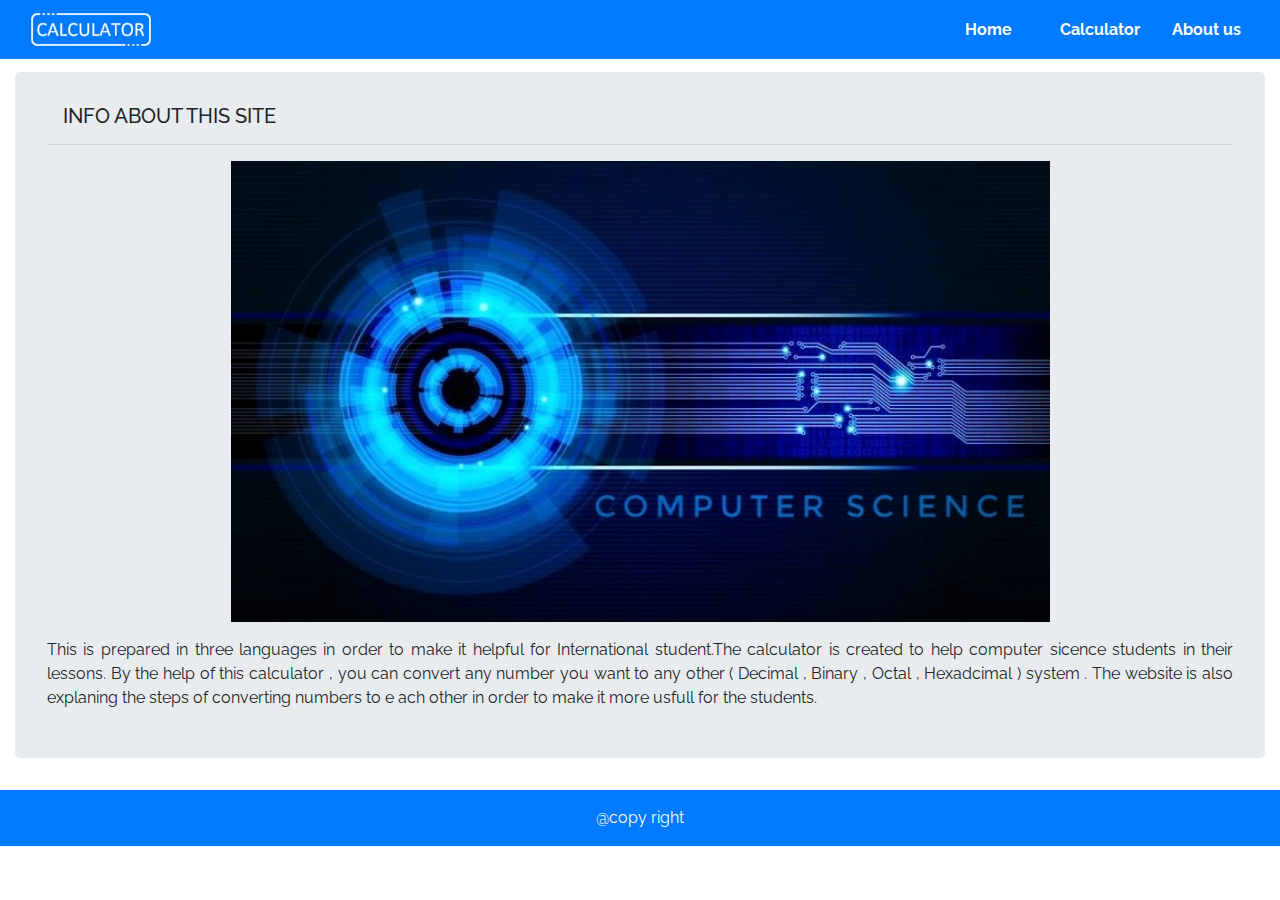
==== index.html @ 184d3c5a "Add files via upload" ====
<!DOCTYPE html>
<html lang="en">

<head>
    <meta charset="UTF-8">
    <meta name="viewport" content="width=device-width, initial-scale=1.0">
    <link rel="stylesheet" href="style.css">
    <link rel="stylesheet" href="https://use.fontawesome.com/releases/v5.7.0/css/all.css" integrity="sha384-lZN37f5QGtY3VHgisS14W3ExzMWZxybE1SJSEsQp9S+oqd12jhcu+A56Ebc1zFSJ" crossorigin="anonymous">
    <link href="https://fonts.googleapis.com/css?family=Kalam|Raleway&display=swap" rel="stylesheet">
    <link href="https://fonts.googleapis.com/css?family=Poppins:200i,300,400&amp;display=swap" rel="stylesheet">
    <!-- Latest compiled and minified CSS -->
    <link rel="stylesheet" href="https://maxcdn.bootstrapcdn.com/bootstrap/4.4.1/css/bootstrap.min.css">

    <!-- jQuery library -->
    <script src="https://ajax.googleapis.com/ajax/libs/jquery/3.4.1/jquery.min.js"></script>

    <!-- Popper JS -->
    <script src="https://cdnjs.cloudflare.com/ajax/libs/popper.js/1.16.0/umd/popper.min.js"></script>

    <!-- Latest compiled JavaScript -->
    <script src="https://maxcdn.bootstrapcdn.com/bootstrap/4.4.1/js/bootstrap.min.js"></script>
    <title>CALCULATOR</title>
</head>

<body>
    <nav class="navbar navbar-expand-sm navbar-dark bg-primary fixed-top">
        <div class="container-fluid">
            <a class="navbar-brand font-weight-bold" href="index.html"><img class="logo"src="logo.png" alt="logo"></a>
            <button class="navbar-toggler border-0 text-white " data-toggle="collapse" data-target="#navbar">
              <span class="navbar-toggler-icon  "></span>
            </button>
            <div class="collapse navbar-collapse justify-content-end" id="navbar">
                <ul class="navbar-nav">
                    <li class="nav-item px-3 "><a class="nav-link text-white btn btn-primary border-0  font-weight-bold" href="index.html">Home</a></li>
                    <li class="nav-item px-3"><a class="nav-link text-white btn btn-primary border-0 font-weight-bold" href="Calculator.html">Calculator</a></li>
                    <li class="nav-item"><a class="nav-link text-white btn btn-primary border-0 font-weight-bold " href="About-us.html">About us</a></li>
                </ul>
            </div>
        </div>
    </nav>
    <main class="main">
        <section>
            <div class="container-fluid">
                <div class="jumbotron jumbo my-">
                  <h5 class="text-uppercase ml-3">Info about this site</h5>
                  <hr>
                  <div class="img">
                    <img class="img w-100 mx-auto" src="002.jpg" alt="img">
                  </div>
                  <div class="text text-justify pt-3">
                    <p>This is prepared in three languages in order to make it helpful for International student.The calculator is created to help computer sicence students in their lessons. By the help of this calculator , you can convert any number you want to any other ( Decimal , Binary , Octal , Hexadcimal ) system . The website is also explaning the steps of converting numbers to e
                      ach other in order to make it more usfull for the students.</p>
                  </div>
                </div>
            </div>
        </section>
    </main>
    <footer>
        <div class="container-fluid bg-primary  justify-content-center d-flex" >
         <p class="text-light my-3 h-25">@copy right</p>
        </div>
    </footer>
</body>

</html>
---- style.css ----
* {
    font-family: 'Raleway', sans-serif;
    margin: 0;
    padding: 0;
}
html{
  font-size: 16px;
}
img {
    width: 100%;
}
main{
  margin-top: 4.5rem;
}
.jumbo{
  padding: 2rem 2rem !important;
}

.img {
    width: 100%;
    max-width: 819px;
    margin: 0 auto;
}
.img-about{
  width: 100%;
  max-width:519px;
  display: block;
  margin: 0 auto;
}
.logo{
  width: 100%;
  max-width: 120px;
  margin: 0;
  padding: 0;
  animation: rotatex;
  animation-duration: 1s;
  animation-iteration-count: 1;
  animation-direction: normal;
  animation-timing-function: ease-in-out;
  animation-delay: 3s;
}
.logo:hover{
animation: rotatey;
animation-duration: 1s;
animation-iteration-count: 1;
animation-direction: normal;
animation-timing-function: ease-in-out;
}
@keyframes rotatex {
0%{
  transform: rotate(0deg) translateX(0px);
}
25%{
    transform: rotate(10deg) translateX(20px);
}
50%{
  /* transform: rotate(0deg) translateX(0px); */
}
75%{
  transform: rotate(-10deg) translateX(-20px);
}
100%{
  transform: rotate(0deg) translateX(0px);
}
}
@keyframes rotatey {
0%{
  transform: rotate(0deg) translateX(0px);
}
25%{
    transform: rotate(10deg) translateX(20px);
}
50%{
  /* transform: rotate(0deg) translateX(0px); */
}
75%{
  transform: rotate(-10deg) translateX(-20px);
}
100%{
  transform: rotate(0deg) translateX(0px);
}
}
.text{
  font-size: 100%;
}
.link{
    text-decoration: none !important;
    color: gray;
}
@media (max-width:576px) {
  h5{
    font-size:100% !important;
  }
.text{
  font-size: 92%;
}
}
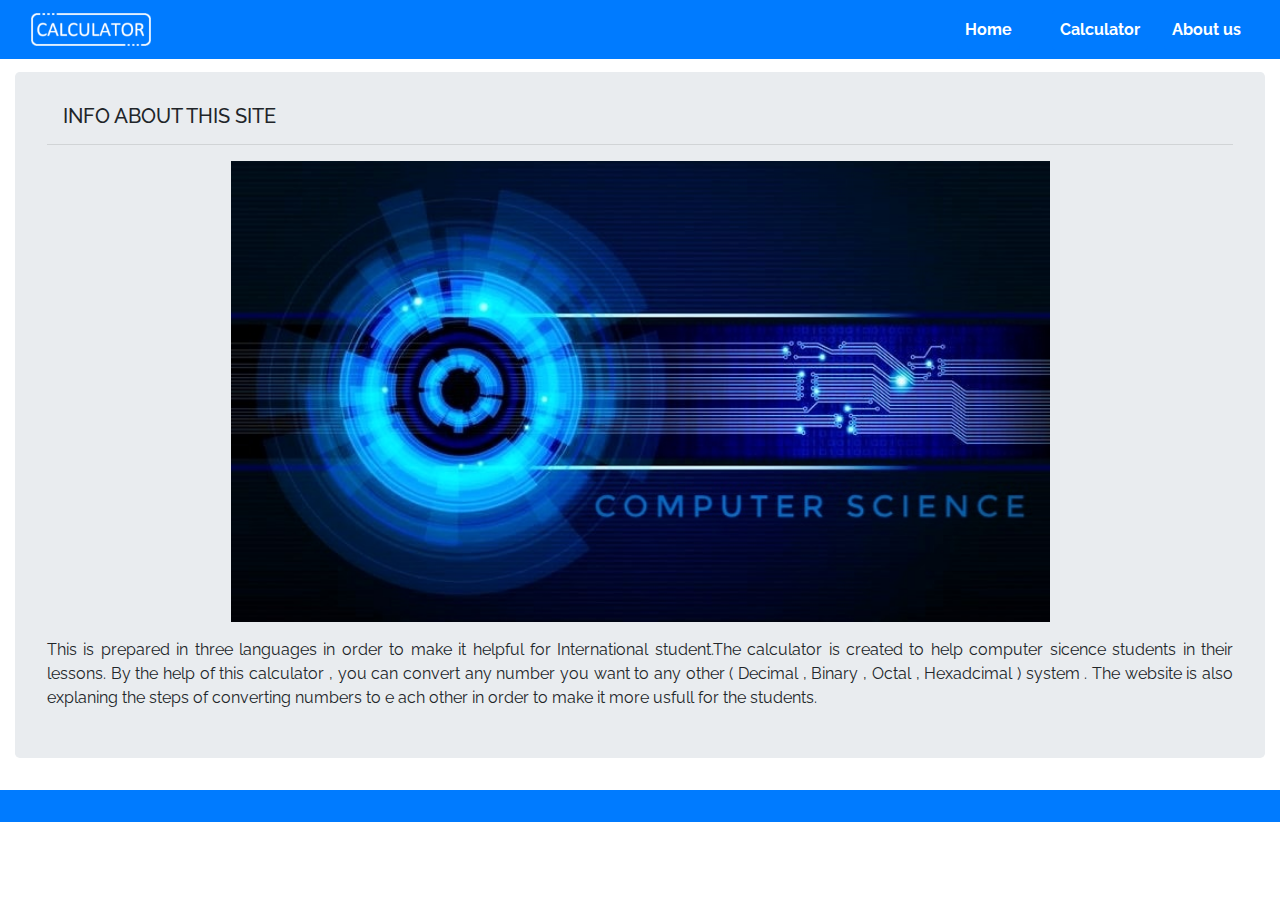
==== commit 53aa4843: "Add files via upload" ====
--- a/index.html
+++ b/index.html
@@ -25,7 +25,7 @@
 <body>
     <nav class="navbar navbar-expand-sm navbar-dark bg-primary fixed-top">
         <div class="container-fluid">
-            <a class="navbar-brand font-weight-bold" href="index.html"><img class="logo"src="logo.png" alt="logo"></a>
+            <a class="navbar-brand font-weight-bold" href="index.html"><img class="logo" src="logo.png" alt="logo"></a>
             <button class="navbar-toggler border-0 text-white " data-toggle="collapse" data-target="#navbar">
               <span class="navbar-toggler-icon  "></span>
             </button>
@@ -42,24 +42,24 @@
         <section>
             <div class="container-fluid">
                 <div class="jumbotron jumbo my-">
-                  <h5 class="text-uppercase ml-3">Info about this site</h5>
-                  <hr>
-                  <div class="img">
-                    <img class="img w-100 mx-auto" src="002.jpg" alt="img">
-                  </div>
-                  <div class="text text-justify pt-3">
-                    <p>This is prepared in three languages in order to make it helpful for International student.The calculator is created to help computer sicence students in their lessons. By the help of this calculator , you can convert any number you want to any other ( Decimal , Binary , Octal , Hexadcimal ) system . The website is also explaning the steps of converting numbers to e
-                      ach other in order to make it more usfull for the students.</p>
-                  </div>
+                    <h5 class="text-uppercase ml-3">Info about this site</h5>
+                    <hr>
+                    <div class="img">
+                        <img class="img w-100 mx-auto" src="002.jpg" alt="img">
+                    </div>
+                    <div class="text text-justify pt-3">
+                        <p>This is prepared in three languages in order to make it helpful for International student.The calculator is created to help computer sicence students in their lessons. By the help of this calculator , you can convert any number
+                            you want to any other ( Decimal , Binary , Octal , Hexadcimal ) system . The website is also explaning the steps of converting numbers to e ach other in order to make it more usfull for the students.</p>
+                    </div>
                 </div>
             </div>
         </section>
     </main>
     <footer>
-        <div class="container-fluid bg-primary  justify-content-center d-flex" >
-         <p class="text-light my-3 h-25">@copy right</p>
+        <div class="container-fluid bg-primary  justify-content-center d-flex">
+            <p class="text-light my-3 h-25" &copy; copyright 2020</p>
         </div>
     </footer>
 </body>
 
-</html>
+</html>--- a/style.css
+++ b/style.css
@@ -3,17 +3,21 @@
     margin: 0;
     padding: 0;
 }
-html{
-  font-size: 16px;
+
+html {
+    font-size: 16px;
 }
+
 img {
     width: 100%;
 }
-main{
-  margin-top: 4.5rem;
+
+main {
+    margin-top: 4.5rem;
 }
-.jumbo{
-  padding: 2rem 2rem !important;
+
+.jumbo {
+    padding: 2rem 2rem !important;
 }
 
 .img {
@@ -21,77 +25,109 @@
     max-width: 819px;
     margin: 0 auto;
 }
-.img-about{
-  width: 100%;
-  max-width:519px;
-  display: block;
-  margin: 0 auto;
+
+.img-about {
+    width: 100%;
+    max-width: 519px;
+    display: block;
+    margin: 0 auto;
 }
-.logo{
-  width: 100%;
-  max-width: 120px;
-  margin: 0;
-  padding: 0;
-  animation: rotatex;
-  animation-duration: 1s;
-  animation-iteration-count: 1;
-  animation-direction: normal;
-  animation-timing-function: ease-in-out;
-  animation-delay: 3s;
+
+.logo {
+    width: 100%;
+    max-width: 120px;
+    margin: 0;
+    padding: 0;
+    animation: rotatex;
+    animation-duration: 1s;
+    animation-iteration-count: 1;
+    animation-direction: normal;
+    animation-timing-function: ease-in-out;
+    animation-delay: 3s;
 }
-.logo:hover{
-animation: rotatey;
-animation-duration: 1s;
-animation-iteration-count: 1;
-animation-direction: normal;
-animation-timing-function: ease-in-out;
+
+.logo:hover {
+    animation: rotatey;
+    animation-duration: 1s;
+    animation-iteration-count: 1;
+    animation-direction: normal;
+    animation-timing-function: ease-in-out;
 }
+
 @keyframes rotatex {
-0%{
-  transform: rotate(0deg) translateX(0px);
+    0% {
+        transform: rotate(0deg) translateX(0px);
+    }
+    25% {
+        transform: rotate(10deg) translateX(20px);
+    }
+    50% {
+        /* transform: rotate(0deg) translateX(0px); */
+    }
+    75% {
+        transform: rotate(-10deg) translateX(-20px);
+    }
+    100% {
+        transform: rotate(0deg) translateX(0px);
+    }
 }
-25%{
-    transform: rotate(10deg) translateX(20px);
+
+@keyframes rotatey {
+    0% {
+        transform: rotate(0deg) translateX(0px);
+    }
+    25% {
+        transform: rotate(10deg) translateX(20px);
+    }
+    50% {
+        /* transform: rotate(0deg) translateX(0px); */
+    }
+    75% {
+        transform: rotate(-10deg) translateX(-20px);
+    }
+    100% {
+        transform: rotate(0deg) translateX(0px);
+    }
 }
-50%{
-  /* transform: rotate(0deg) translateX(0px); */
+
+.text {
+    font-size: 100%;
 }
-75%{
-  transform: rotate(-10deg) translateX(-20px);
-}
-100%{
-  transform: rotate(0deg) translateX(0px);
-}
-}
-@keyframes rotatey {
-0%{
-  transform: rotate(0deg) translateX(0px);
-}
-25%{
-    transform: rotate(10deg) translateX(20px);
-}
-50%{
-  /* transform: rotate(0deg) translateX(0px); */
-}
-75%{
-  transform: rotate(-10deg) translateX(-20px);
-}
-100%{
-  transform: rotate(0deg) translateX(0px);
-}
-}
-.text{
-  font-size: 100%;
-}
-.link{
+
+.link {
     text-decoration: none !important;
     color: gray;
 }
+
+label {
+    font-size: 1rem !important;
+}
+
+#txt,
+#btnSubmit {
+    font-size: 0.9rem;
+}
+
+.info-p {
+    font-size: 0.9rem;
+}
+
+#textInvalid {
+    display: none;
+    font-size: 0.8rem;
+}
+
 @media (max-width:576px) {
-  h5{
-    font-size:100% !important;
-  }
-.text{
-  font-size: 92%;
-}
-}
+    h6 {
+        font-size: 0.8rem !important;
+    }
+    label {
+        font-size: 0.8rem !important;
+    }
+    h5 {
+        font-size: 100% !important;
+    }
+    .text {
+        font-size: 92%;
+    }
+}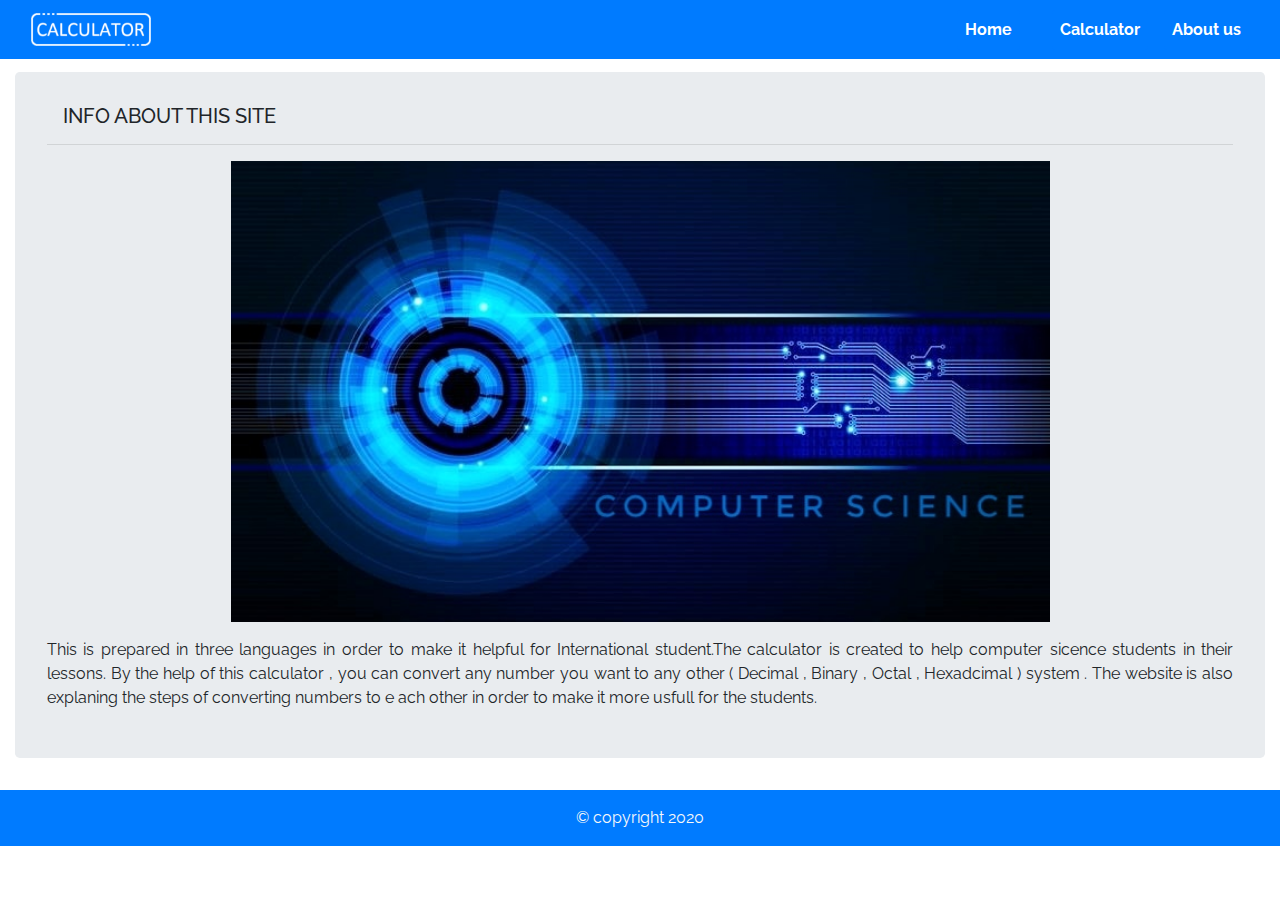
==== commit 13dbc79c: "Update index.html" ====
--- a/index.html
+++ b/index.html
@@ -57,9 +57,9 @@
     </main>
     <footer>
         <div class="container-fluid bg-primary  justify-content-center d-flex">
-            <p class="text-light my-3 h-25" &copy; copyright 2020</p>
+            <p class="text-light my-3 h-25"> &copy; copyright 2020</p>
         </div>
     </footer>
 </body>
 
-</html>+</html>
